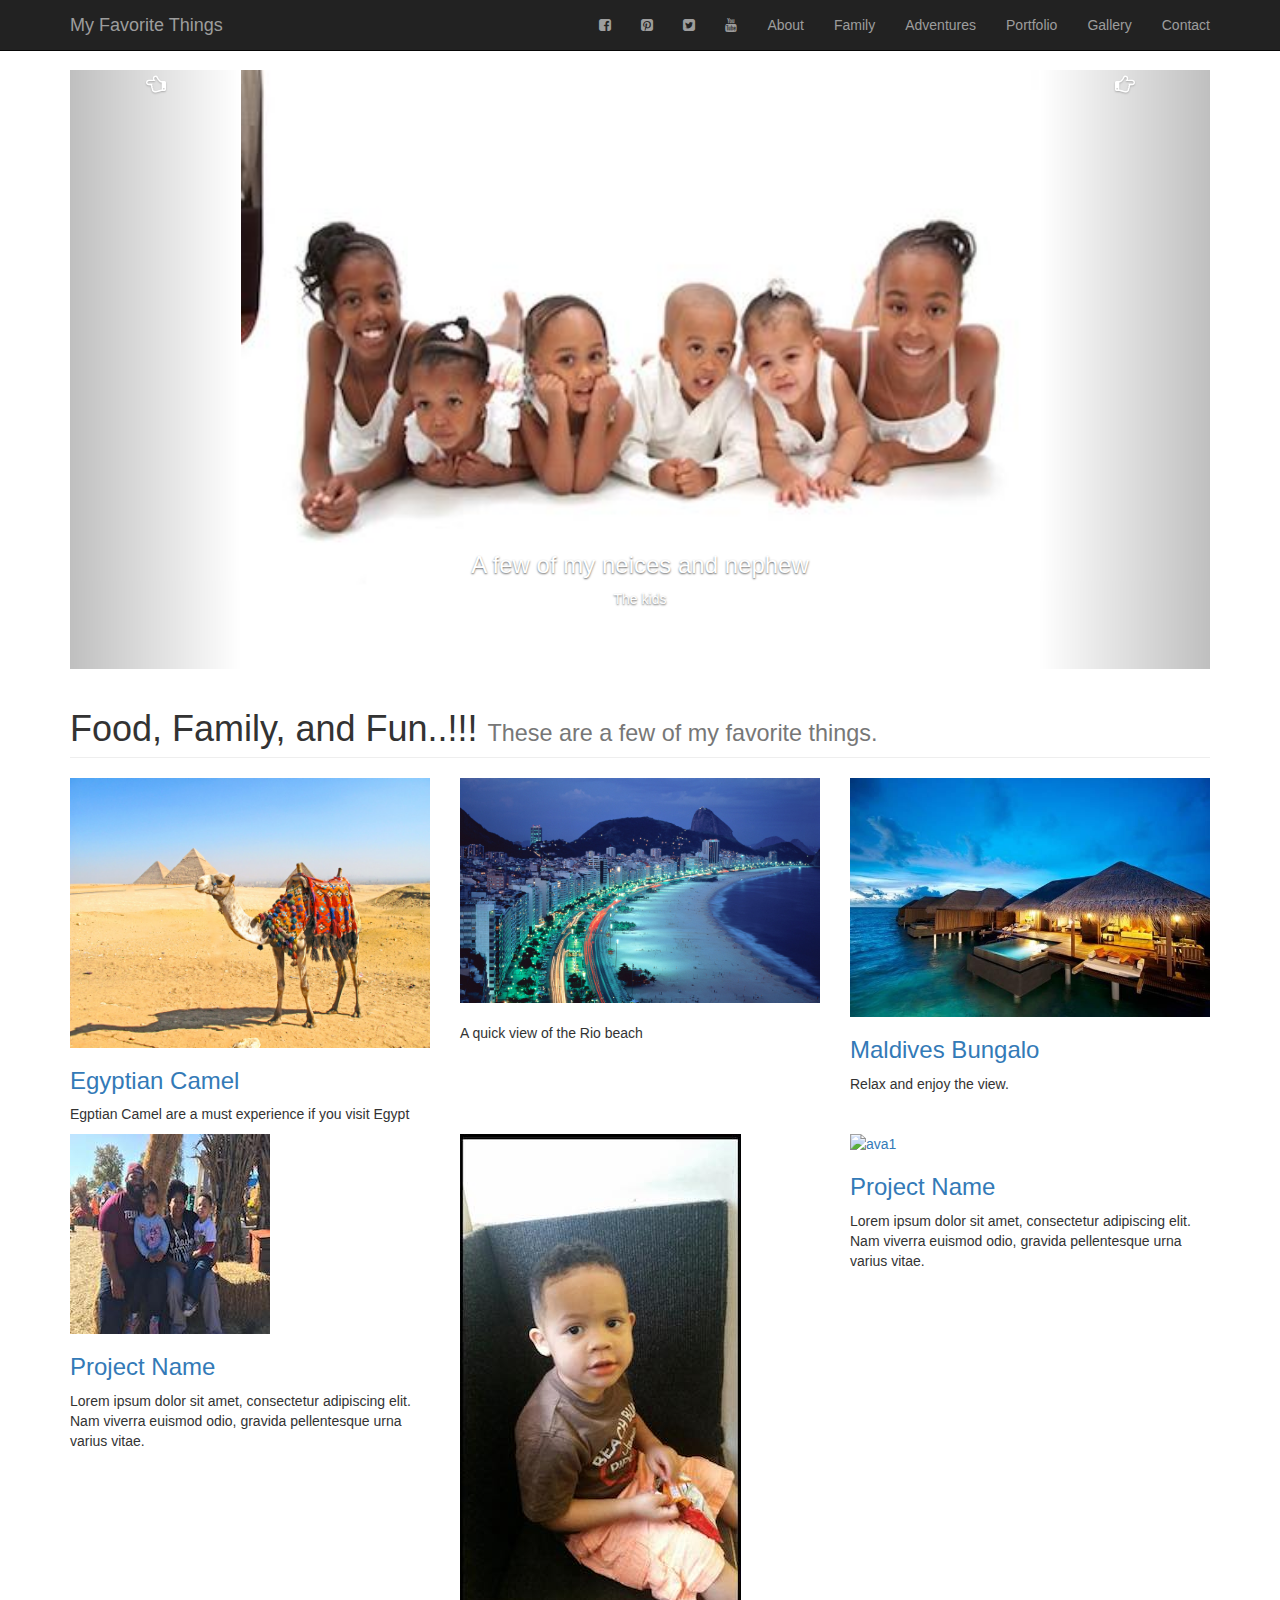
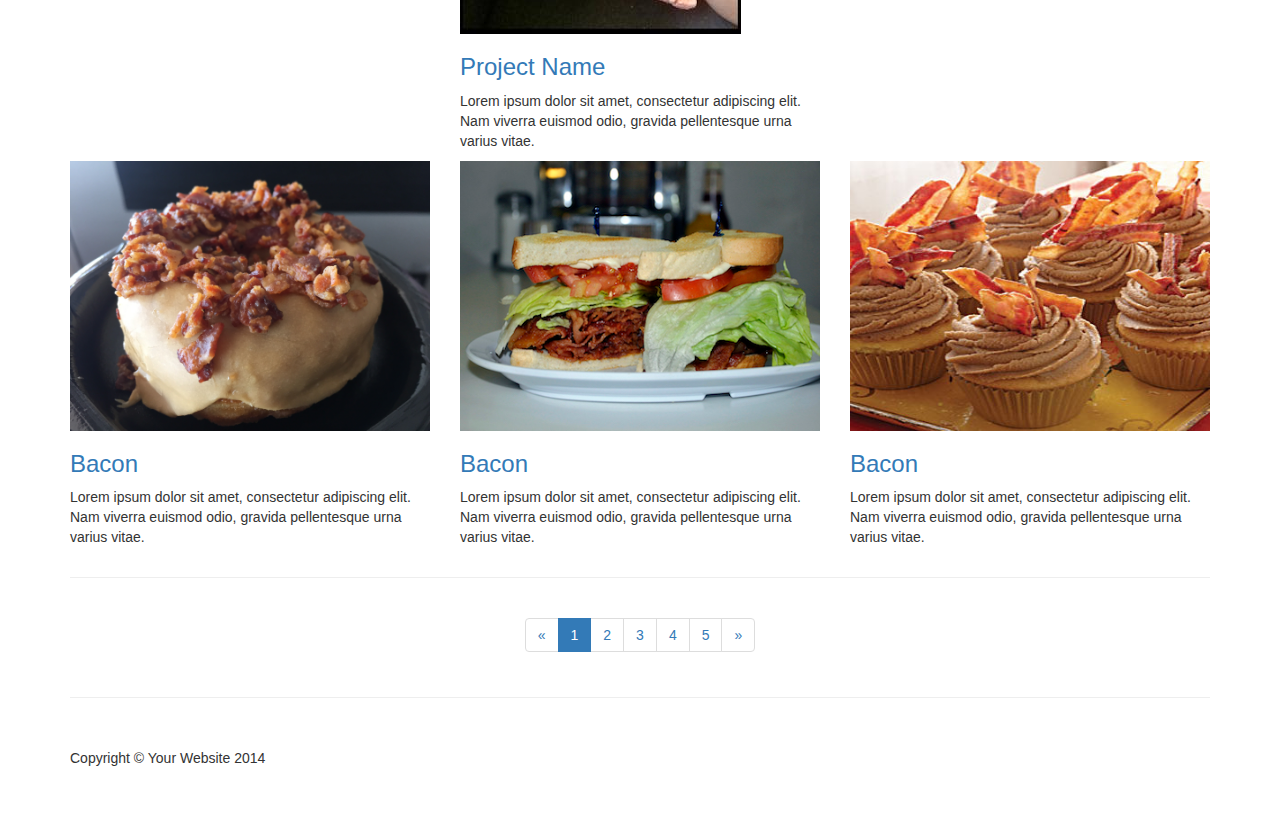
==== index.html @ e58b186b "Update index.html" ====
<!DOCTYPE html>
<html lang="en">

<head>

    <meta charset="utf-8">
    <meta http-equiv="X-UA-Compatible" content="IE=edge">
    <meta name="viewport" content="width=device-width, initial-scale=1">
    <meta name="description" content="">
    <meta name="author" content="">

    <title>My Favorite Things</title>

    <!-- Bootstrap Core CSS -->
    <link href="css/bootstrap.min.css" rel="stylesheet">

    <!-- Custom CSS -->
    <link href="css/modern-business.css" rel="stylesheet">
    <link href="https://fonts.googleapis.com/css?family=Yellowtail" rel="stylesheet">
        <link rel="stylesheet" href="https://cdnjs.cloudflare.com/ajax/libs/font-awesome/4.6.3/css/font-awesome.min.css">  

    <!-- Custom Fonts -->
    <link href="font-awesome/css/font-awesome.min.css" rel="stylesheet" type="text/css">

    <!-- HTML5 Shim and Respond.js IE8 support of HTML5 elements and media queries -->
    <!-- WARNING: Respond.js doesn't work if you view the page via file:// -->
    <!--[if lt IE 9]>
        <script src="https://oss.maxcdn.com/libs/html5shiv/3.7.0/html5shiv.js"></script>
        <script src="https://oss.maxcdn.com/libs/respond.js/1.4.2/respond.min.js"></script>
    <![endif]-->

</head>

<body>

    <!-- Navigation -->
    <nav class="navbar navbar-inverse navbar-fixed-top" role="navigation">
        <div class="container">
            <!-- Brand and toggle get grouped for better mobile display -->
            <div class="navbar-header">
                <button type="button" class="navbar-toggle" data-toggle="collapse" data-target="#bs-example-navbar-collapse-1">
                    <span class="sr-only">Toggle navigation</span>
                    <span class="icon-bar"></span>
                    <span class="icon-bar"></span>
                    <span class="icon-bar"></span>
                </button>
                <a class="navbar-brand" href="index.html">My Favorite Things</a>
            </div>
            <!-- Collect the nav links, forms, and other content for toggling -->
            <div class="collapse navbar-collapse" id="bs-example-navbar-collapse-1">
                <ul class="nav navbar-nav navbar-right">
                    <li>
                        <a href="about.html">About</a>
                    </li>
                    <li>
                        <a href="family.html">Family</a>
                    </li>
                    <li>
                        <a href="adventures.html">Adventures</a>
                    </li>
                    <li>
                        <a href="portfolio.html">Portfolio</a>
                    </li>
                    <li>
                        <a href="gallery.html"> Gallery</a>
                    </li>    
                    <li>
                        <a href="contact.html">Contact</a>
                    </li>
                     </ul>
                      <ul class="nav navbar-nav navbar-right">                  
                         <li>
                        <a href="https://www.facebook.com/kenyatta.madison"><i class="fa fa-1x fa-facebook-square"></i></a> 
                    </li>    
                    <li>
                        <a href=" https://www.pinterest.com/loki2221/"><i class="fa fa-1x fa-pinterest-square"></i></a>
                    </li>
                    <li>
                        <a href="https://twitter.com/loki_2221"><i class="fa fa-1x fa-twitter-square"></i></a>
                    </li>
                    <li>
                        <a href="https://www.youtube.com/channel/UCN5YBAJxYeOE6xeEr4oW8DA"><i class="fa fa-1x fa-youtube"></i></a>
                    </li>
                </ul>                    
            </div>
            <!-- /.navbar-collapse -->
        </div>
        <!-- /.container -->
    </nav>
    
    <head>
  <title>Bootstrap Example</title>
  <meta charset="utf-8">
  <meta name="viewport" content="width=device-width, initial-scale=1">
  <link rel="stylesheet" href="https://maxcdn.bootstrapcdn.com/bootstrap/3.3.7/css/bootstrap.min.css">
  <script src="https://ajax.googleapis.com/ajax/libs/jquery/3.1.1/jquery.min.js"></script>
  <script src="https://maxcdn.bootstrapcdn.com/bootstrap/3.3.7/js/bootstrap.min.js"></script>
  <style>
  .carousel-inner > .item > img,
  .carousel-inner > .item > a > img {
      width: 70%;
      margin: auto;
  }
  </style>
</head>
<body>

   <div class="container">
  <br>
  <div id="myCarousel" class="carousel slide" data-ride="carousel">
    <!-- Indicators -->
    <ol class="carousel-indicators">
      <li data-target="#myCarousel" data-slide-to="0" class="active"></li>
      <li data-target="#myCarousel" data-slide-to="1"></li>
      <li data-target="#myCarousel" data-slide-to="2"></li>
      <li data-target="#myCarousel" data-slide-to="3"></li>
    </ol>

    <!-- Wrapper for slides -->
    <div class="carousel-inner" role="listbox">

      <div class="item active">
        <img src="image/kids.jpg" alt="kids" width="460" height="345">
        <div class="carousel-caption">
          <h3>A few of my neices and nephew</h3>
          <p>The kids</p>
        </div>
      </div>

      <div class="item">
        <img src="image/winterhorse.jpg" alt="winter horse" width="460" height="345">
        <div class="carousel-caption">
          <h3>Country Living</h3>
          <p>Ranch Life</p>
        </div>
      </div>
    
      <div class="item">
        <img src="image/white cheddar burger.jpg" alt="burger" width="460" height="345">
        <div class="carousel-caption">
          <h3>White Cheddar Burger</h3>
          <p>Steak Burger</p>
        </div>
      </div>

      <div class="item">
        <img src="image/greece.jpg" alt="greece" width="460" height="345">
        <div class="carousel-caption">
          <h3>Vacation</h3>
          <p>Greece</p>
        </div>
      </div>
  
    </div>

    <!-- Left and right controls -->
    <a class="left carousel-control" href="#myCarousel" role="button" data-slide="prev">
     <i class="fa fa-hand-o-left" aria-hidden="true"></i>     
        <span class="sr-only">Previous</span>
    </a>
    <a class="right carousel-control" href="#myCarousel" role="button" data-slide="next">
     <i class="fa fa-hand-o-right" aria-hidden="true"></i>      
        <span class="sr-only">Next</span>
    </a>
  </div>
</div> 
    
    <!-- Page Content -->
    <div class="container">

        <!-- Page Header -->
        <div class="row">
            <div class="col-lg-12">
                <h1 class="page-header">Food, Family, and Fun..!!!
                    <small>These are a few of my favorite things.</small>
                </h1>
            </div>
        </div>
        <!-- /.row -->

        <!-- Projects Row -->
        <div class="row">
            <div class="col-md-4 portfolio-item">
                <a href="image/camel.jpg">
                    <img class="img-responsive" src="image/camel.jpg" alt="Camel">
                </a>
                <h3>
                    <a href="image/camel.jpg">Egyptian Camel</a>
                </h3>
                <p>Egptian Camel are a must experience if you visit Egypt</p>
            </div>
            <div class="col-md-4 portfolio-item">
                <a href="image/rio beach.jpg">
                    <img class="img-responsive" src="image/rio beach.jpg" alt="Rio">
                </a>
                <h3>
                    <a href="image/rio beach.jpg"></a>
                </h3>
                <p>A quick view of the Rio beach </p>
            </div>
            <div class="col-md-4 portfolio-item">
                <a href="image/bungalo.jpg">
                    <img class="img-responsive" src="image/bungalo.jpg" alt="Bungalo">
                </a>
                <h3>
                    <a href="image/bungalo.jpg">Maldives Bungalo</a>
                </h3>
                <p>Relax and enjoy the view.</p>
            </div>
        </div>
        <!-- /.row -->

        <!-- Projects Row -->
        <div class="row">
            <div class="col-md-4 portfolio-item">
                <a href="image/family1.jpg">
                    <img class="img-responsive" src="image/family1.jpg" alt="family1">
                </a>
                <h3>
                    <a href="#">Project Name</a>
                </h3>
                <p>Lorem ipsum dolor sit amet, consectetur adipiscing elit. Nam viverra euismod odio, gravida pellentesque urna varius vitae.</p>
            </div>
            <div class="col-md-4 portfolio-item">
                <a href="image/aj1.jpg">
                    <img class="img-responsive" src="image/aj1.jpg" alt="aj1">
                </a>
                <h3>
                    <a href="#">Project Name</a>
                </h3>
                <p>Lorem ipsum dolor sit amet, consectetur adipiscing elit. Nam viverra euismod odio, gravida pellentesque urna varius vitae.</p>
            </div>
            <div class="col-md-4 portfolio-item">
                <a href="image/ava1.jpg">
                    <img class="img-responsive" src="image/ava1.jpg" alt="ava1">
                </a>
                <h3>
                    <a href="#">Project Name</a>
                </h3>
                <p>Lorem ipsum dolor sit amet, consectetur adipiscing elit. Nam viverra euismod odio, gravida pellentesque urna varius vitae.</p>
            </div>
        </div>

        <!-- Projects Row -->
        <div class="row">
            <div class="col-md-4 portfolio-item">
                <a href="image/maple.jpg">
                    <img class="img-responsive" src="image/maple.jpg" alt="maple">
                </a>
                <h3>
                    <a href="#">Bacon</a>
                </h3>
                <p>Lorem ipsum dolor sit amet, consectetur adipiscing elit. Nam viverra euismod odio, gravida pellentesque urna varius vitae.</p>
            </div>
            <div class="col-md-4 portfolio-item">
                <a href="image/Crownblt.JPG">
                    <img class="img-responsive" src="image/Crownblt.JPG" alt="Crownblt">
                </a>
                <h3>
                    <a href="#">Bacon</a>
                </h3>
                <p>Lorem ipsum dolor sit amet, consectetur adipiscing elit. Nam viverra euismod odio, gravida pellentesque urna varius vitae.</p>
            </div>
            <div class="col-md-4 portfolio-item">
                <a href="image/bacon1.jpg">
                    <img class="img-responsive" src="image/bacon1.jpg" alt="bacon1">
                </a>
                <h3>
                    <a href="image/bacon1.jpg">Bacon</a>
                </h3>
                <p>Lorem ipsum dolor sit amet, consectetur adipiscing elit. Nam viverra euismod odio, gravida pellentesque urna varius vitae.</p>
            </div>
        </div>
        <!-- /.row -->

        <hr>

        <!-- Pagination -->
        <div class="row text-center">
            <div class="col-lg-12">
                <ul class="pagination">
                    <li>
                        <a href="#">&laquo;</a>
                    </li>
                    <li class="active">
                        <a href="#">1</a>
                    </li>
                    <li>
                        <a href="#">2</a>
                    </li>
                    <li>
                        <a href="#">3</a>
                    </li>
                    <li>
                        <a href="#">4</a>
                    </li>
                    <li>
                        <a href="#">5</a>
                    </li>
                    <li>
                        <a href="#">&raquo;</a>
                    </li>
                </ul>
            </div>
        </div>
        <!-- /.row -->

        <hr>

        <!-- Footer -->
        <footer>
            <div class="row">
                <div class="col-lg-12">
                    <p>Copyright &copy; Your Website 2014</p>
                </div>
            </div>
            <!-- /.row -->
        </footer>

    </div>
    <!-- /.container -->

    <!-- jQuery -->
    <script src="js/jquery.js"></script>

    <!-- Bootstrap Core JavaScript -->
    <script src="js/bootstrap.min.js"></script>

</body>

</html>
---- css/modern-business.css ----
/*!
 * Start Bootstrap - Modern Business (http://startbootstrap.com/)
 * Copyright 2013-2016 Start Bootstrap
 * Licensed under MIT (https://github.com/BlackrockDigital/startbootstrap/blob/gh-pages/LICENSE)
 */

/* Global Styles */

html,
body {
    height: 100%;
}

hr{
    height:2px;
    background-color:#00ffff;
}

.carousel-inner > .item > img,
 .carousel-inner > .item > a > img {
     width: 85%;
     margin: auto;
   color:#808080;
   text-shadow:2px 2px #000;
}
/*changed the background color*/
.navbar-inverse{
    background-color:#ff1d55;
    }
.btn{
    background-color:#ff1f55;
    color:#fff;
}
.navbar-inverse .navbar-nav > li > a{
    color:#fff;
}

.navbar-inverse .navbar-nav > .active > a {
    color:#fff;
    background-color: #000;
}

.navbar-inverse .navbar-nav > li > a:hover{
    background-color:#fff;
    color:#000;
}
    

body {
    padding-top: 50px; /* Required padding for .navbar-fixed-top. Remove if using .navbar-static-top. Change if height of navigation changes. */
}

.img-portfolio {
    margin-bottom: 30px;
}

.img-hover:hover {
    opacity: 0.8;
}

/* Home Page Carousel */

header.carousel {
    height: 50%;
}

header.carousel .item,
header.carousel .item.active,
header.carousel .carousel-inner {
    height: 100%;
}

header.carousel .fill {
    width: 100%;
    height: 100%;
    background-position: center;
    background-size: cover;
}

/* 404 Page Styles */

.error-404 {
    font-size: 100px;
}

/* Pricing Page Styles */

.price {
    display: block;
    font-size: 50px;
    line-height: 50px;
}

.price sup {
    top: -20px;
    left: 2px;
    font-size: 20px;
}

.period {
    display: block;
    font-style: italic;
}

/* Footer Styles */

footer {
    margin: 50px 0;
}

/* Responsive Styles */

@media(max-width:991px) {
    .customer-img,
    .img-related {
        margin-bottom: 30px;
    }
}

@media(max-width:767px) {
    .img-portfolio {
        margin-bottom: 15px;
    }

    header.carousel .carousel {
        height: 70%;
    }
}
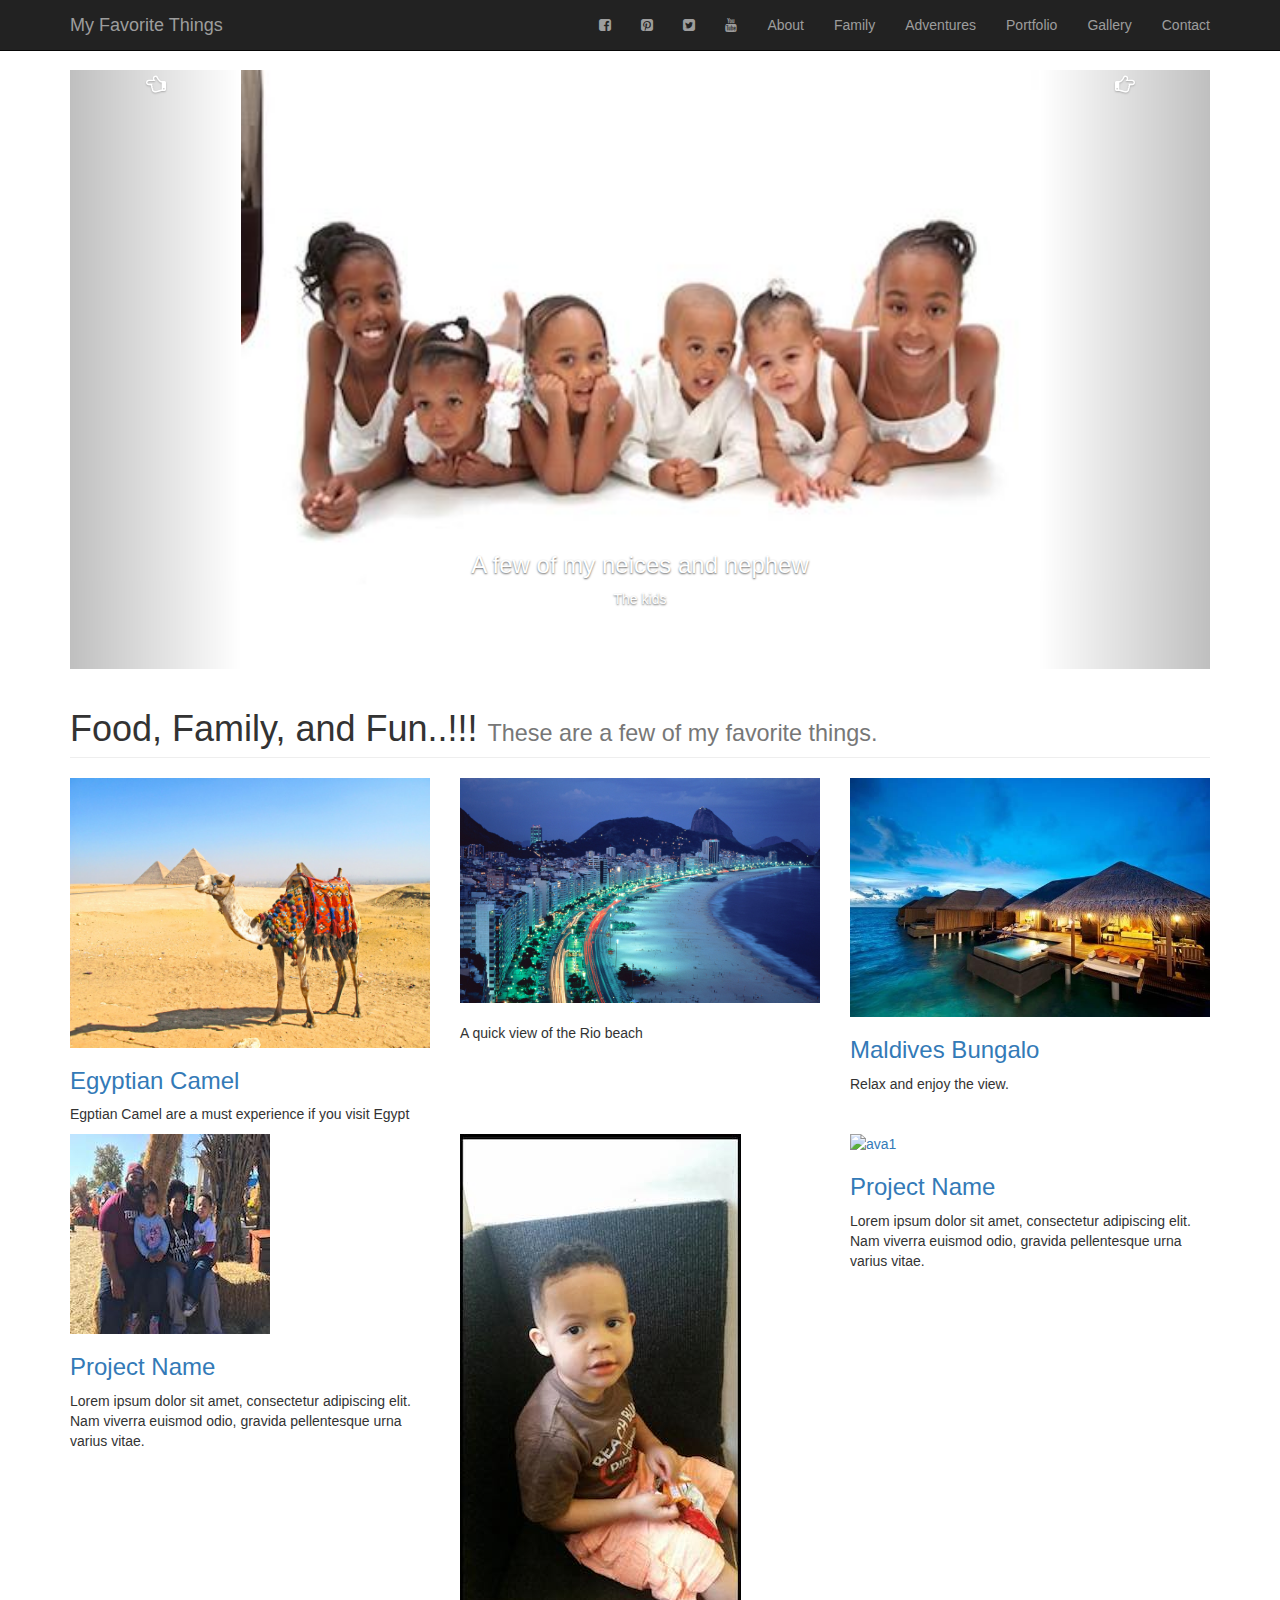
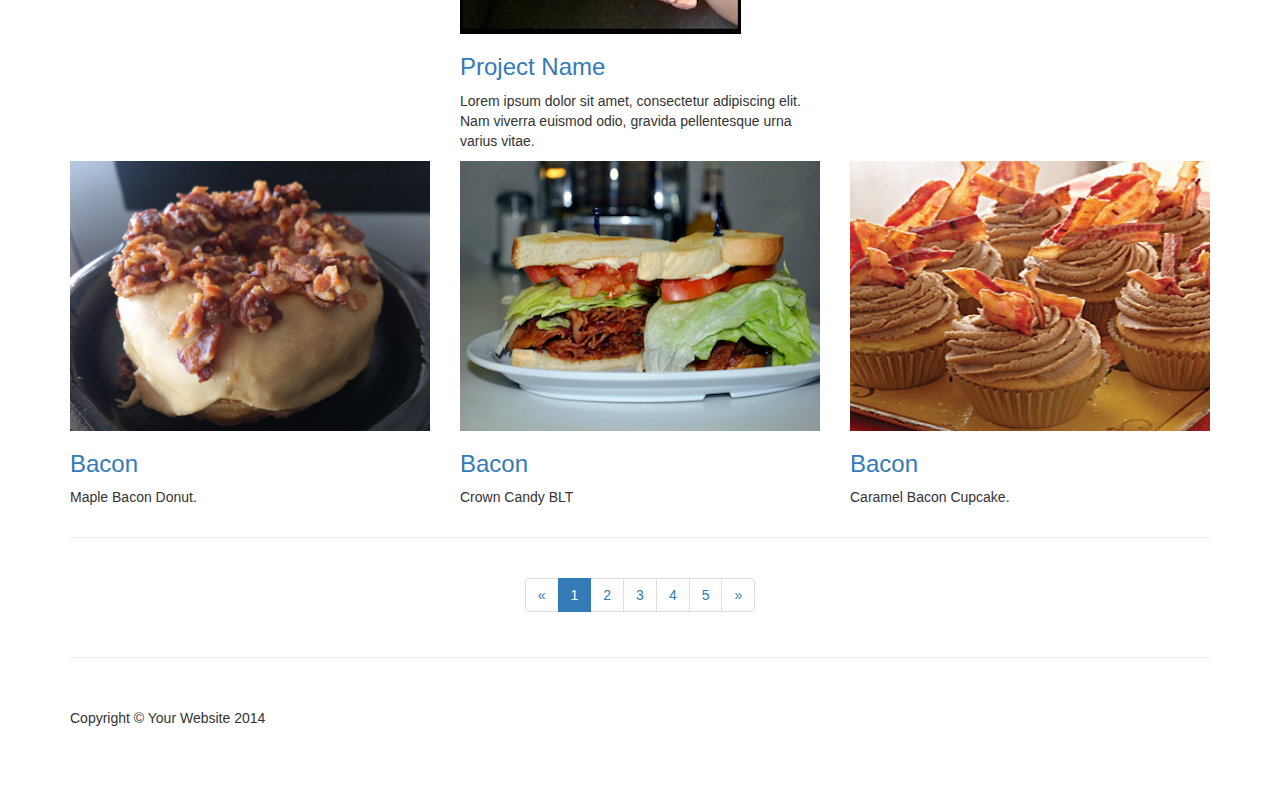
==== commit c5338b41: "Update index.html" ====
--- a/index.html
+++ b/index.html
@@ -248,9 +248,9 @@
                     <img class="img-responsive" src="image/maple.jpg" alt="maple">
                 </a>
                 <h3>
-                    <a href="#">Bacon</a>
-                </h3>
-                <p>Lorem ipsum dolor sit amet, consectetur adipiscing elit. Nam viverra euismod odio, gravida pellentesque urna varius vitae.</p>
+                    <a href="image/maple.jpg">Bacon</a>
+                </h3>
+                <p>Maple Bacon Donut.</p>
             </div>
             <div class="col-md-4 portfolio-item">
                 <a href="image/Crownblt.JPG">
@@ -259,7 +259,7 @@
                 <h3>
                     <a href="#">Bacon</a>
                 </h3>
-                <p>Lorem ipsum dolor sit amet, consectetur adipiscing elit. Nam viverra euismod odio, gravida pellentesque urna varius vitae.</p>
+                <p>Crown Candy BLT</p>
             </div>
             <div class="col-md-4 portfolio-item">
                 <a href="image/bacon1.jpg">
@@ -268,7 +268,7 @@
                 <h3>
                     <a href="image/bacon1.jpg">Bacon</a>
                 </h3>
-                <p>Lorem ipsum dolor sit amet, consectetur adipiscing elit. Nam viverra euismod odio, gravida pellentesque urna varius vitae.</p>
+                <p>Caramel Bacon Cupcake.</p>
             </div>
         </div>
         <!-- /.row -->
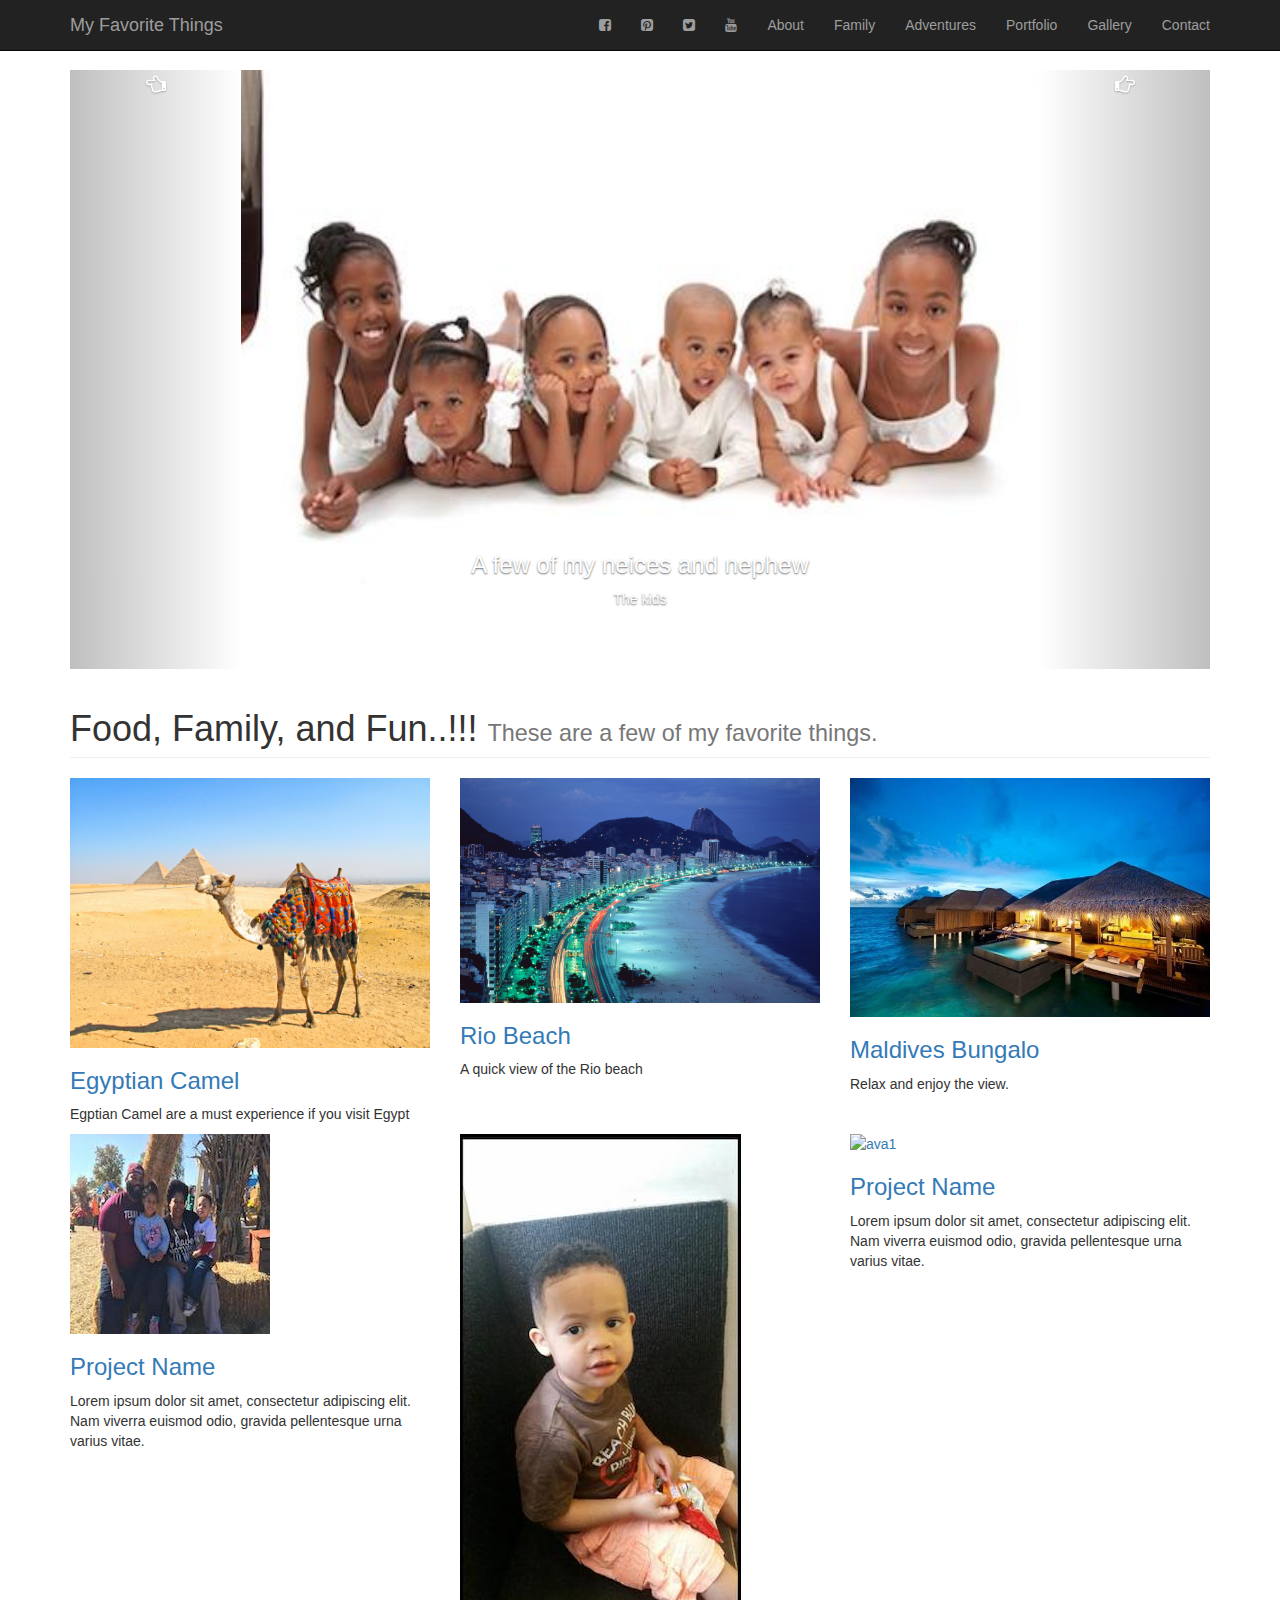
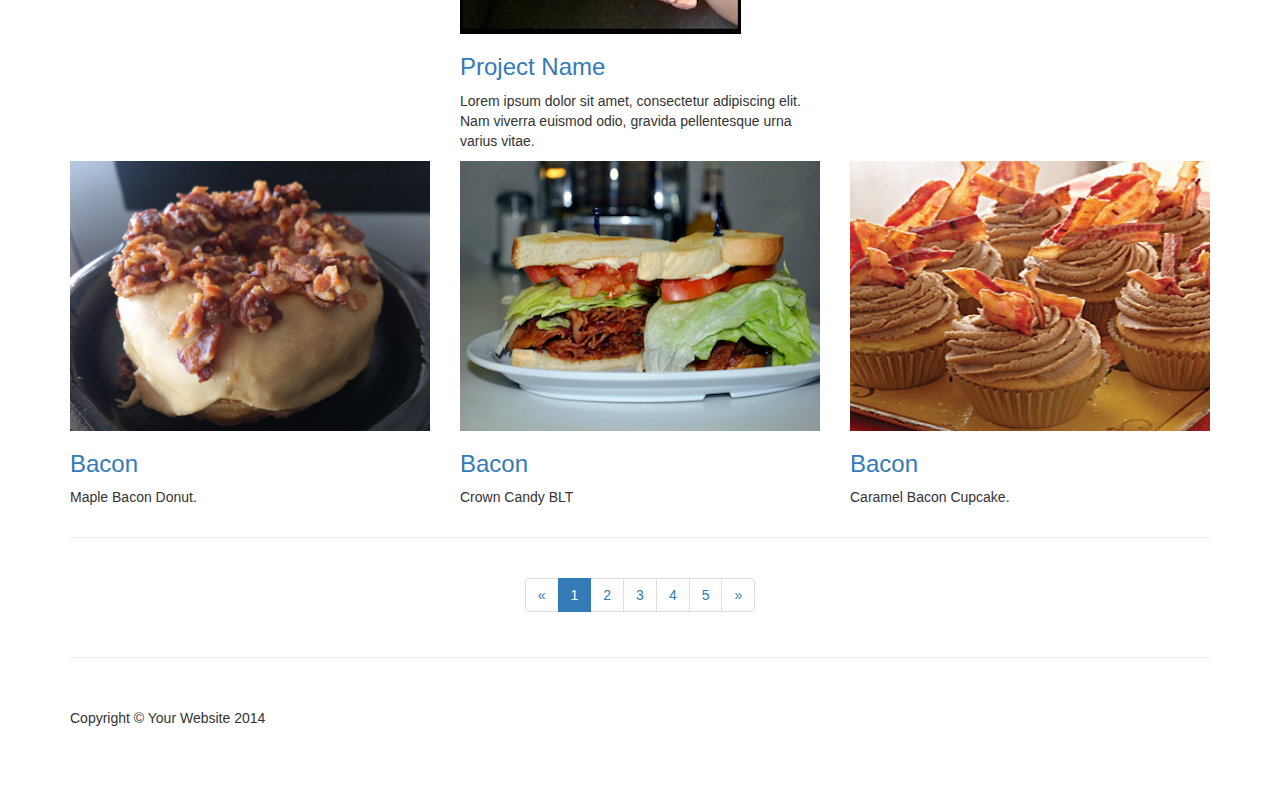
==== commit c3db0f6c: "Update index.html" ====
--- a/index.html
+++ b/index.html
@@ -194,7 +194,7 @@
                     <img class="img-responsive" src="image/rio beach.jpg" alt="Rio">
                 </a>
                 <h3>
-                    <a href="image/rio beach.jpg"></a>
+                    <a href="image/rio beach.jpg">Rio Beach</a>
                 </h3>
                 <p>A quick view of the Rio beach </p>
             </div>
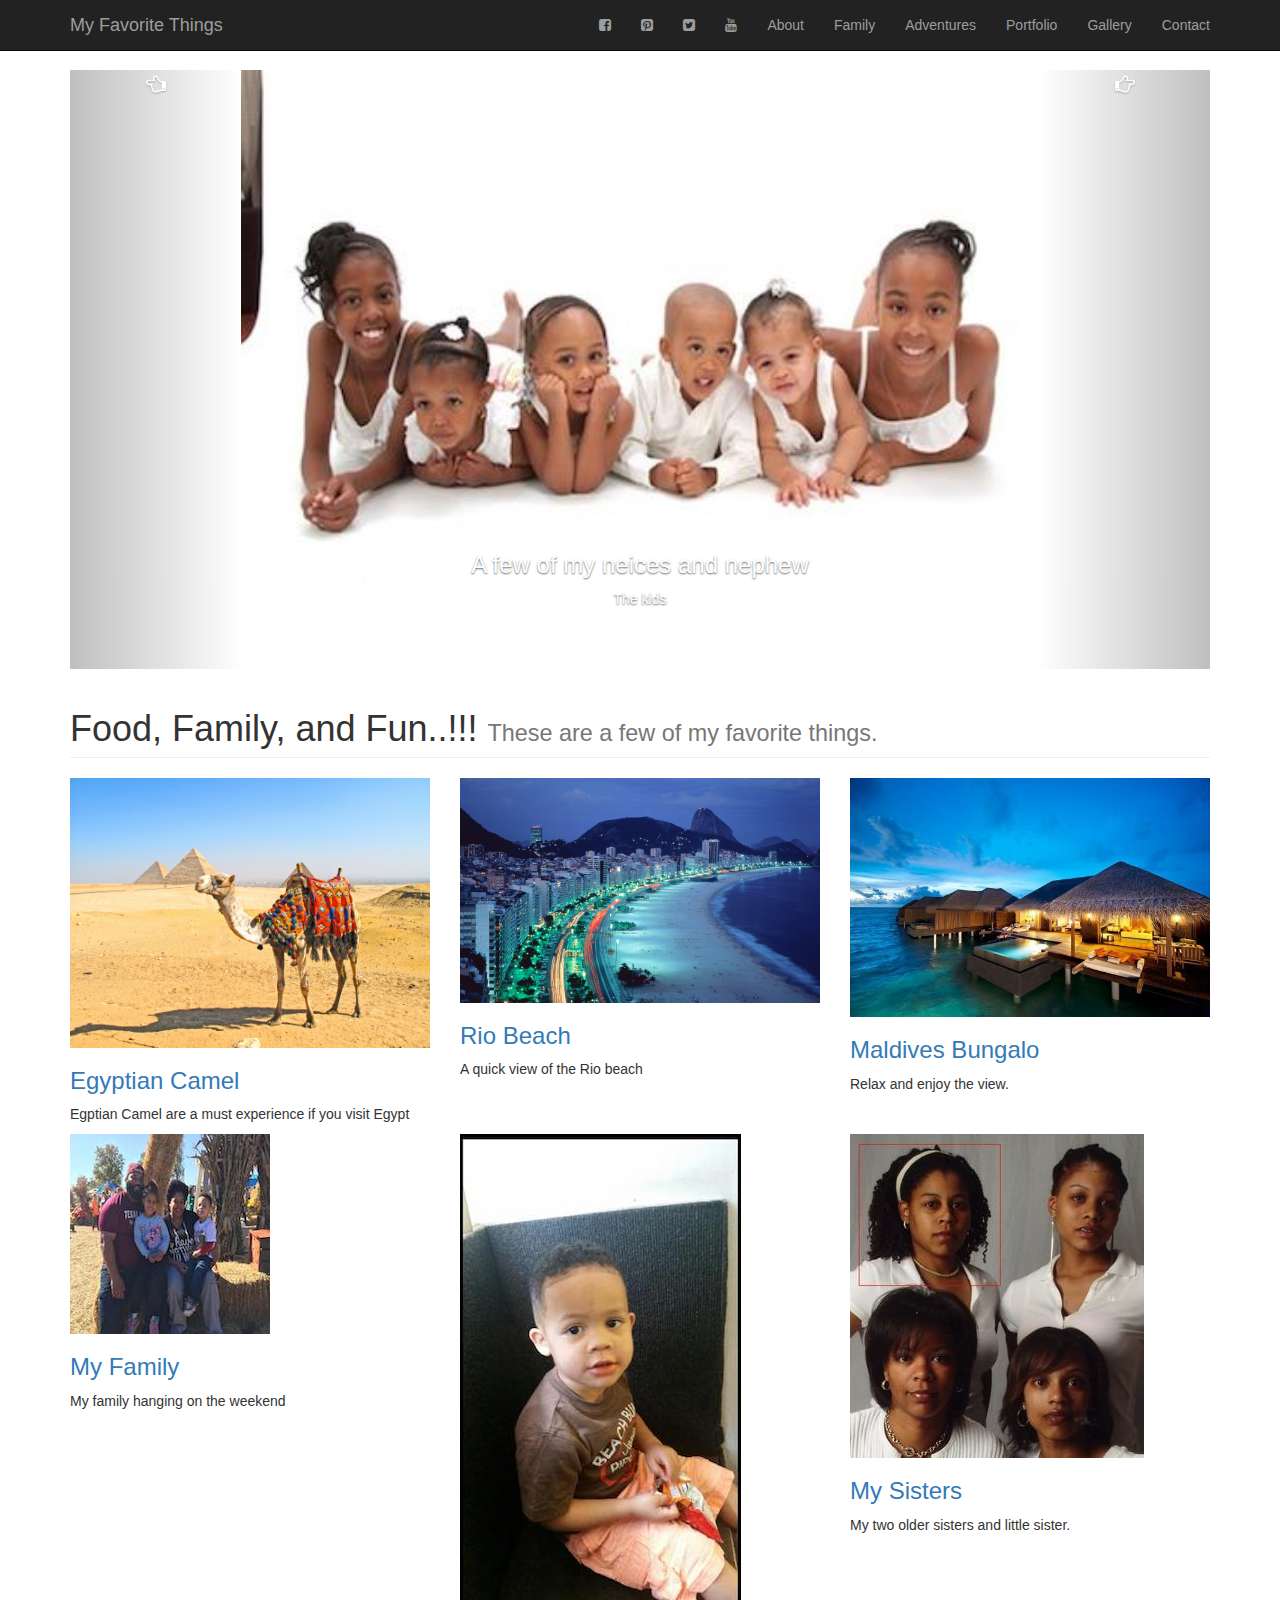
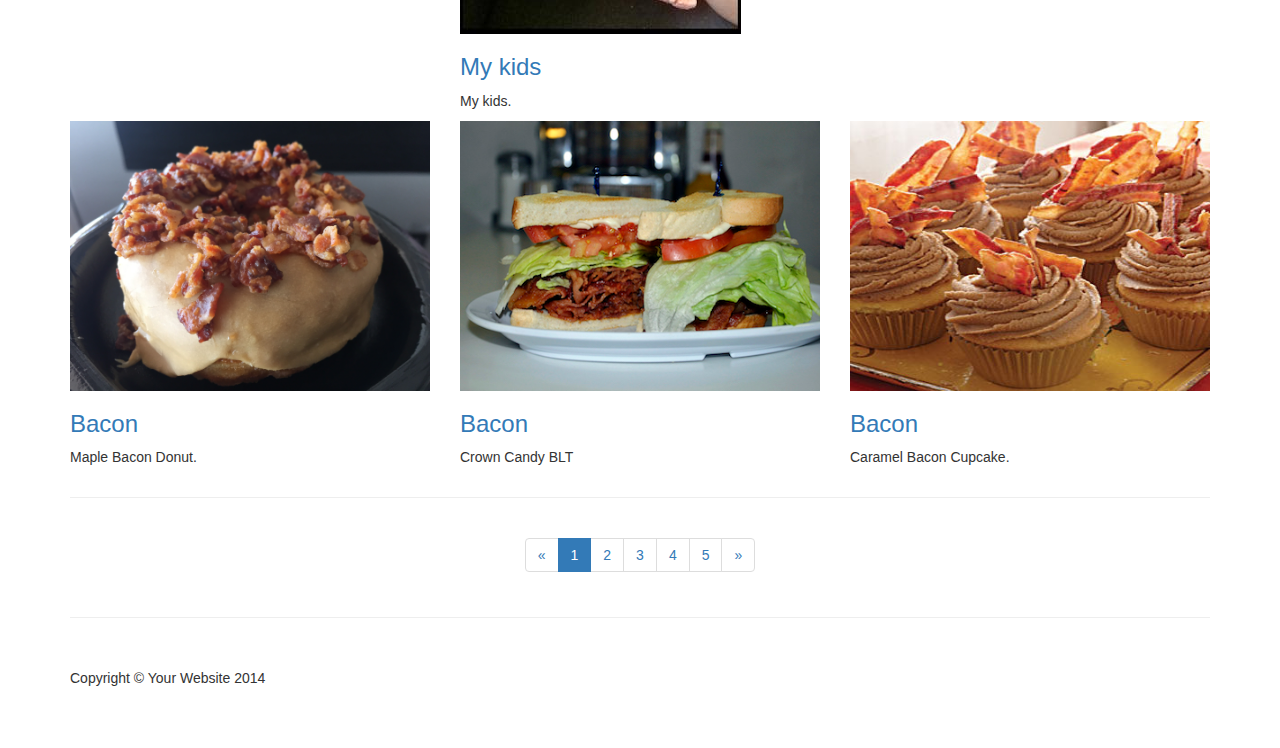
==== commit 0f2d42c6: "Update index.html" ====
--- a/index.html
+++ b/index.html
@@ -217,27 +217,27 @@
                     <img class="img-responsive" src="image/family1.jpg" alt="family1">
                 </a>
                 <h3>
-                    <a href="#">Project Name</a>
-                </h3>
-                <p>Lorem ipsum dolor sit amet, consectetur adipiscing elit. Nam viverra euismod odio, gravida pellentesque urna varius vitae.</p>
+                    <a href="#">My Family</a>
+                </h3>
+                <p>My family hanging on the weekend</p>
             </div>
             <div class="col-md-4 portfolio-item">
                 <a href="image/aj1.jpg">
                     <img class="img-responsive" src="image/aj1.jpg" alt="aj1">
                 </a>
                 <h3>
-                    <a href="#">Project Name</a>
-                </h3>
-                <p>Lorem ipsum dolor sit amet, consectetur adipiscing elit. Nam viverra euismod odio, gravida pellentesque urna varius vitae.</p>
-            </div>
-            <div class="col-md-4 portfolio-item">
-                <a href="image/ava1.jpg">
-                    <img class="img-responsive" src="image/ava1.jpg" alt="ava1">
-                </a>
-                <h3>
-                    <a href="#">Project Name</a>
-                </h3>
-                <p>Lorem ipsum dolor sit amet, consectetur adipiscing elit. Nam viverra euismod odio, gravida pellentesque urna varius vitae.</p>
+                    <a href="#">My kids</a>
+                </h3>
+                <p>My kids.</p>
+            </div>
+            <div class="col-md-4 portfolio-item">
+                <a href="image/sisters.jpg">
+                    <img class="img-responsive" src="image/sisters.jpg" alt="ava1">
+                </a>
+                <h3>
+                    <a href="image.sisters.jpg">My Sisters</a>
+                </h3>
+                <p>My two older sisters and little sister.</p>
             </div>
         </div>
 
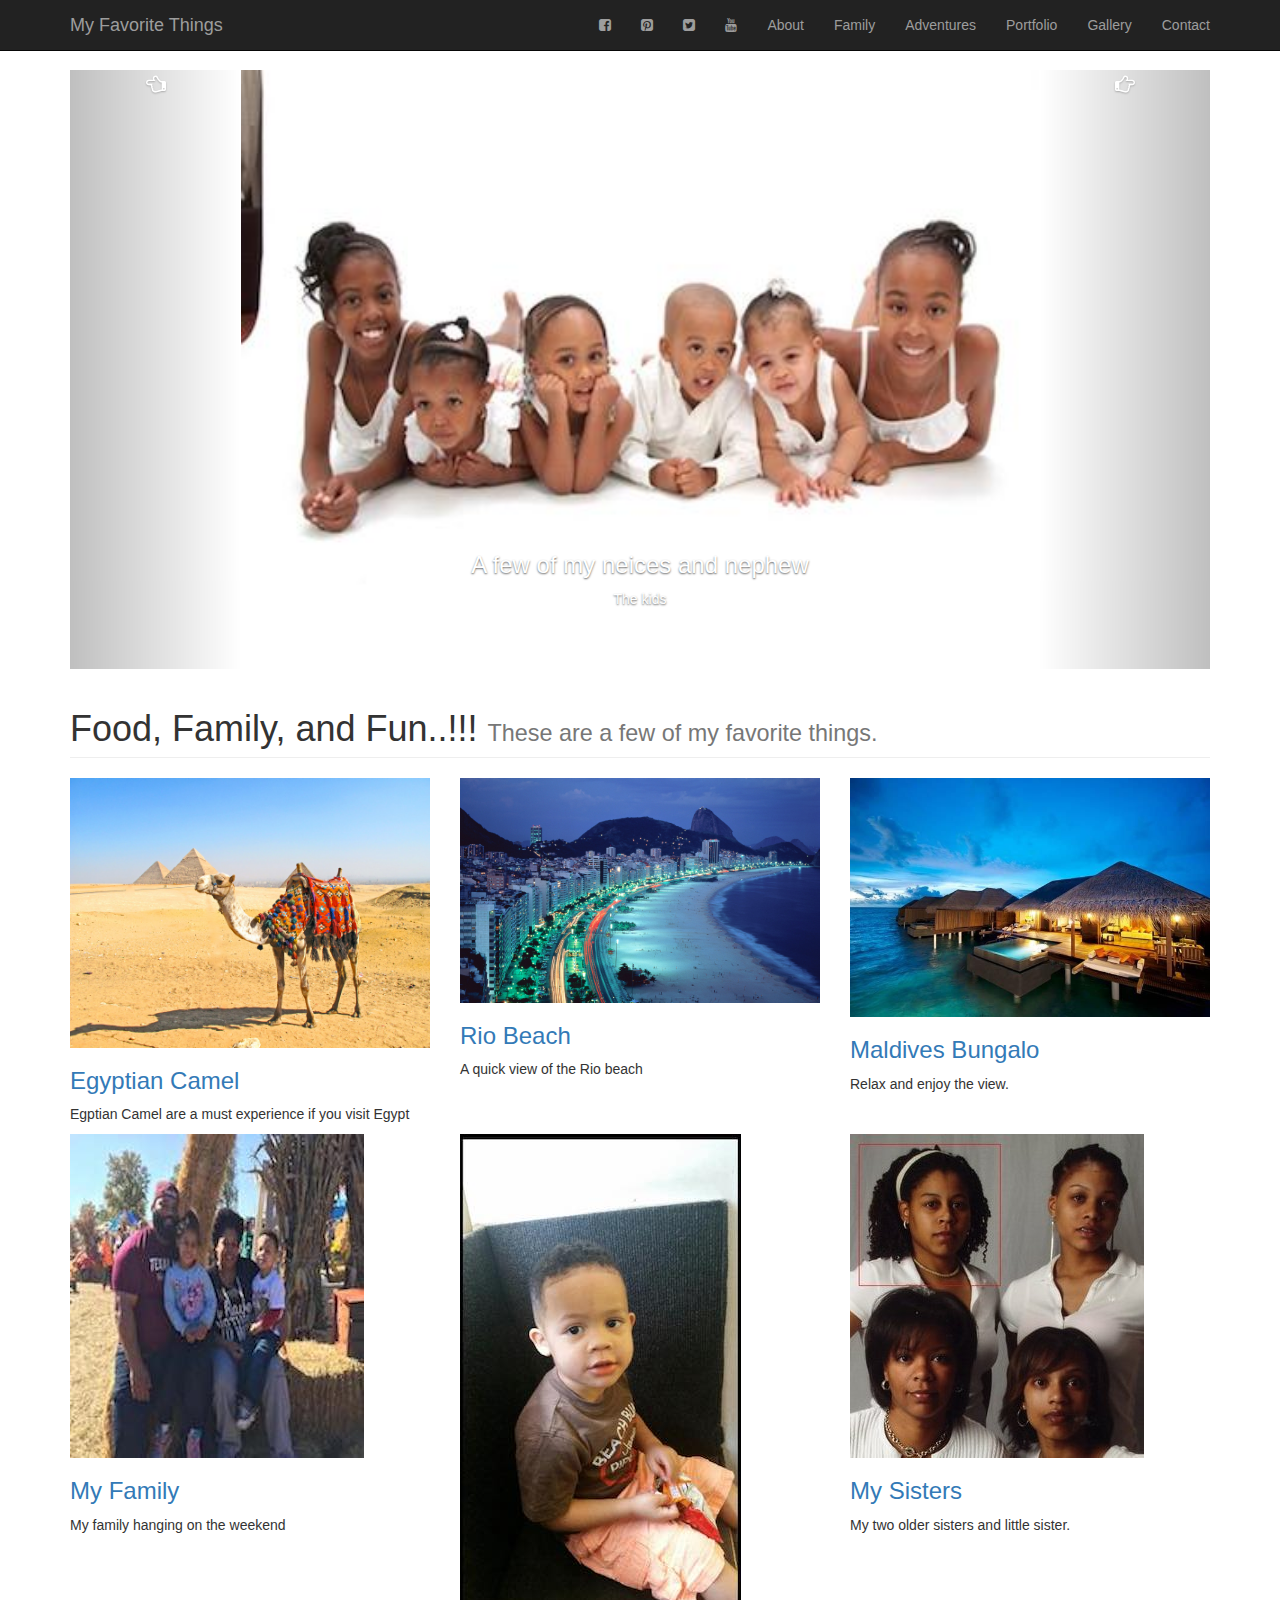
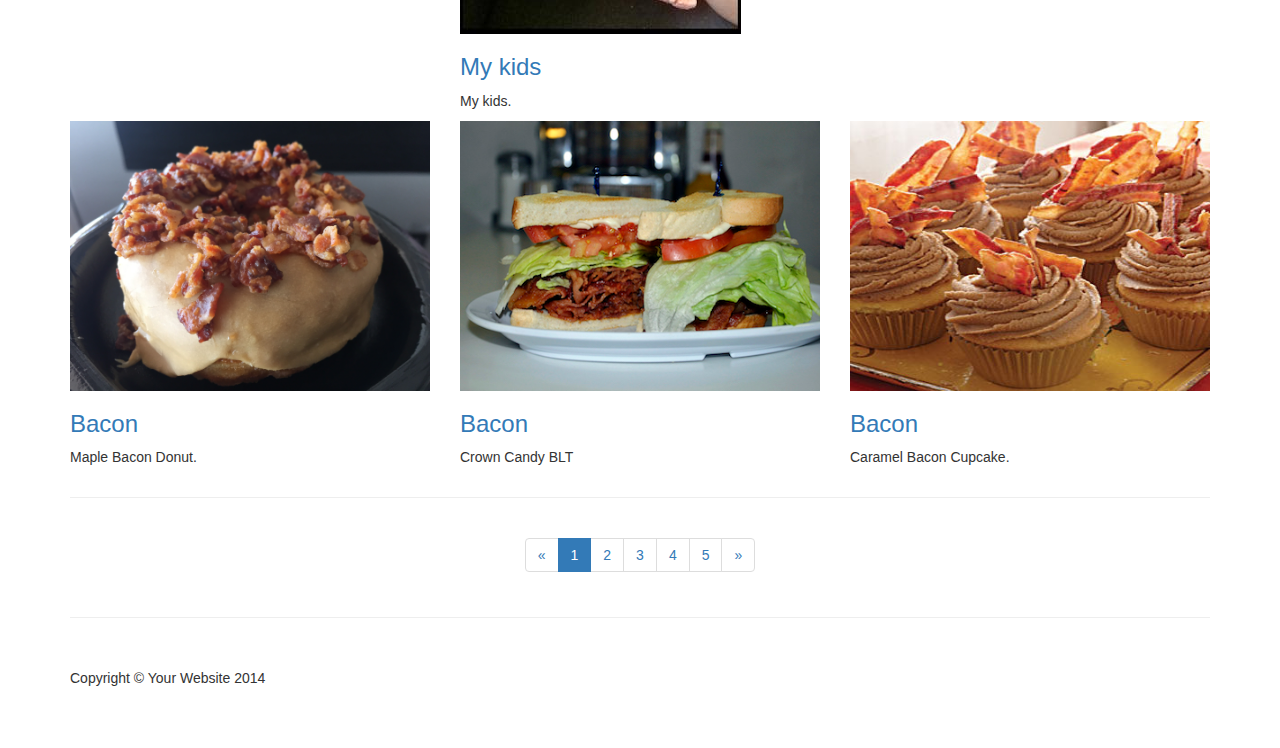
==== commit b6519971: "Update index.html" ====
--- a/index.html
+++ b/index.html
@@ -213,7 +213,7 @@
         <!-- Projects Row -->
         <div class="row">
             <div class="col-md-4 portfolio-item">
-                <a href="image/family1.jpg">
+                <a href="image/family.jpg">
                     <img class="img-responsive" src="image/family1.jpg" alt="family1">
                 </a>
                 <h3>
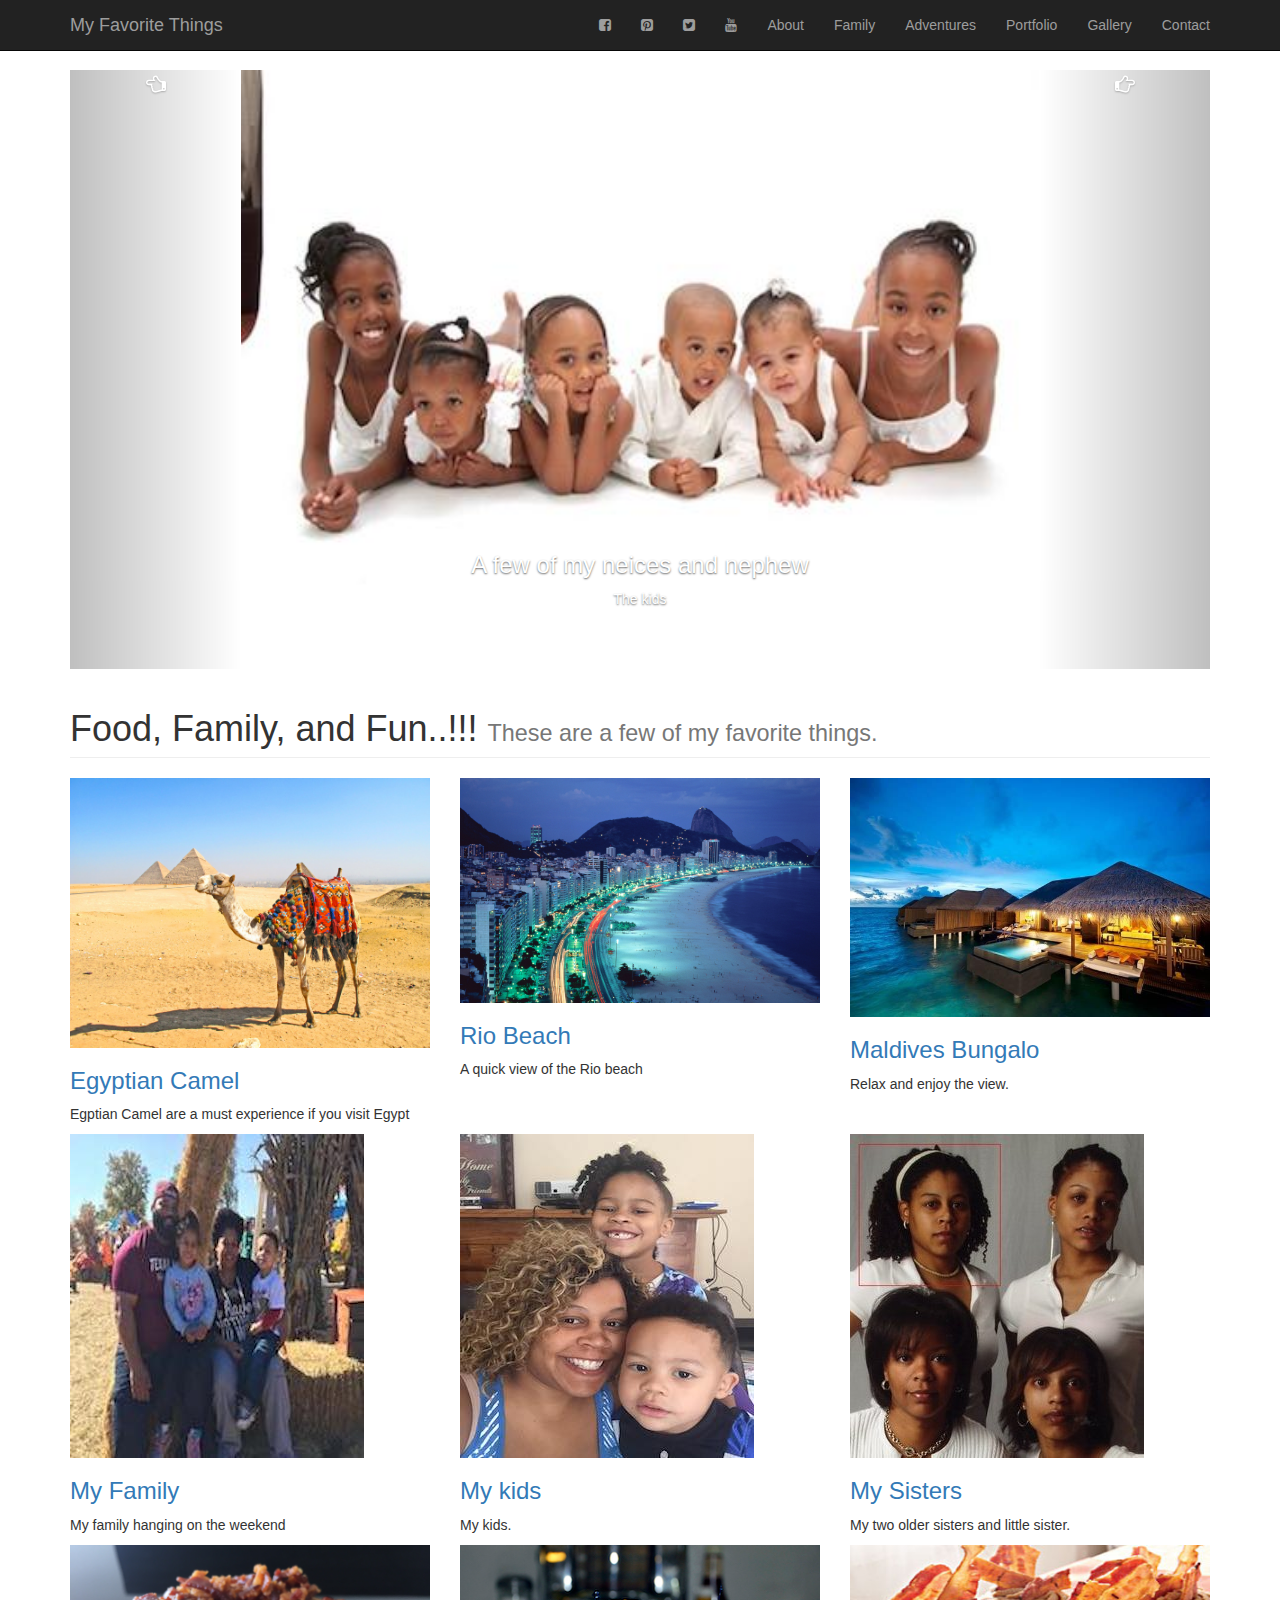
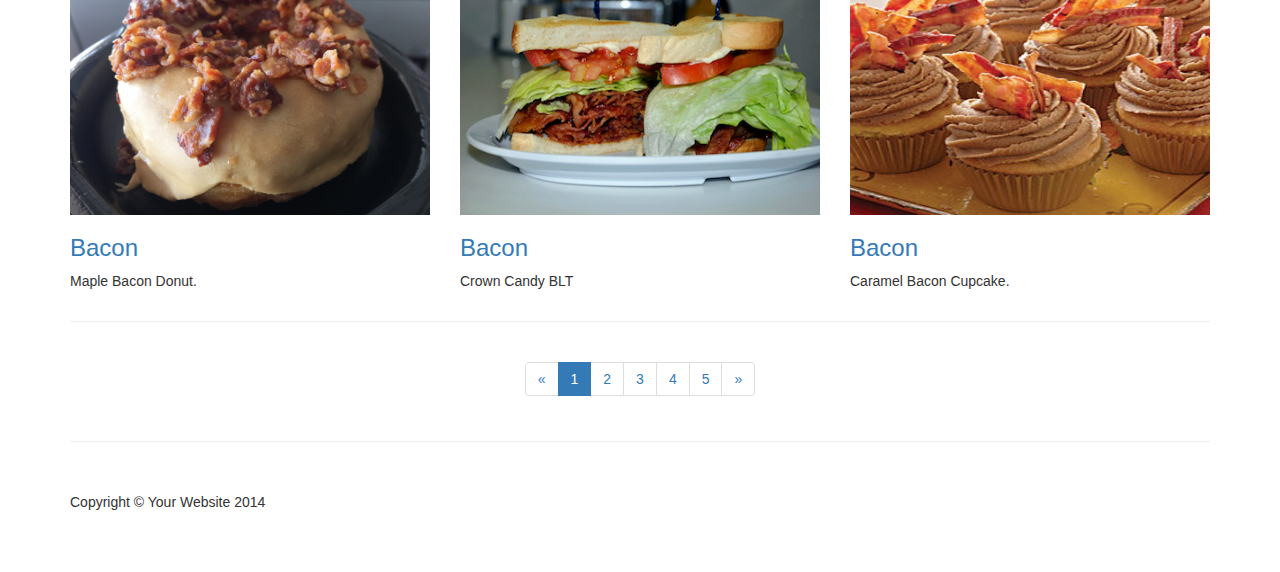
==== commit 4c12b3e2: "Update index.html" ====
--- a/index.html
+++ b/index.html
@@ -213,20 +213,20 @@
         <!-- Projects Row -->
         <div class="row">
             <div class="col-md-4 portfolio-item">
-                <a href="image/family.jpg">
+                <a href="image/family1.jpg">
                     <img class="img-responsive" src="image/family1.jpg" alt="family1">
                 </a>
                 <h3>
-                    <a href="#">My Family</a>
+                    <a href="images.the kids.jpg">My Family</a>
                 </h3>
                 <p>My family hanging on the weekend</p>
             </div>
             <div class="col-md-4 portfolio-item">
-                <a href="image/aj1.jpg">
-                    <img class="img-responsive" src="image/aj1.jpg" alt="aj1">
-                </a>
-                <h3>
-                    <a href="#">My kids</a>
+                <a href="image/the kids.jpg">
+                    <img class="img-responsive" src="image/the kids.jpg" alt="the kids">
+                </a>
+                <h3>
+                    <a href="images/the kids.jpg">My kids</a>
                 </h3>
                 <p>My kids.</p>
             </div>
